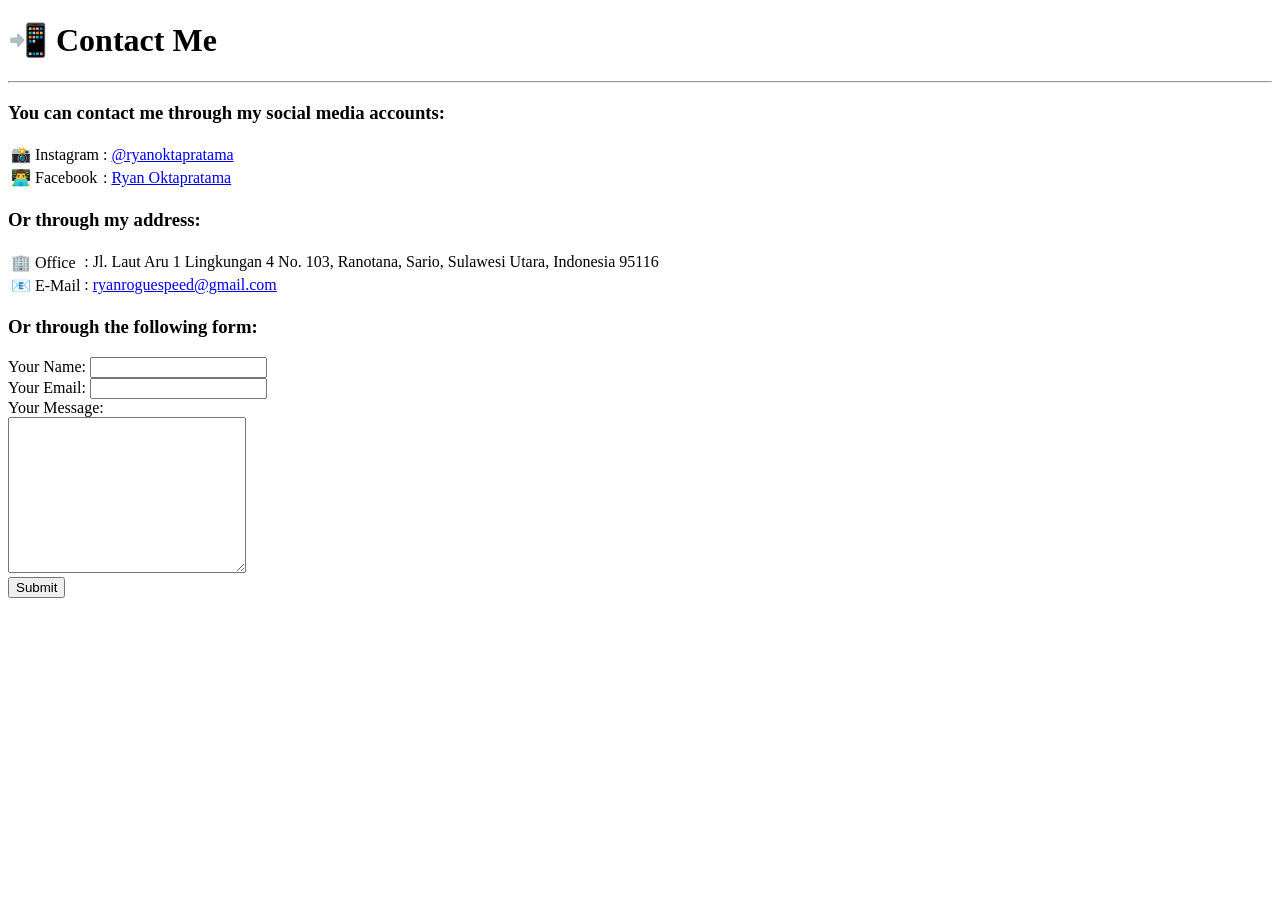
==== contact-me.html @ 11c8a924 "Add initial cv website files" ====
<!DOCTYPE html>
<html>
  <head>
    <meta charset="utf-8">
    <title>Contact Me</title>
  </head>
  <body>
    <h1>📲 Contact Me</h1>
    <hr>
    <h3>You can contact me through my social media accounts:</h3>
    <table>
      <tr>
        <td>📸 Instagram</td>
        <td>:</td>
        <td><a href="https://instagram.com/ryan.oktapratama">@ryanoktapratama</a></td>
      </tr>
      <tr>
        <td>👨‍💻 Facebook</td>
        <td>:</td>
        <td><a href="https://facebook.com/ryan.oktapratama">Ryan Oktapratama</a></td>
      </tr>
    </table>
    <h3>Or through my address:</h3>
    <table>
      <tr>
        <td>🏢 Office</td>
        <td>:</td>
        <td>Jl. Laut Aru 1 Lingkungan 4 No. 103, Ranotana, Sario, Sulawesi Utara, Indonesia 95116</td>
      </tr>
      <tr>
        <td>📧 E-Mail</td>
        <td>:</td>
        <td><a href="mailto:ryanroguespeed@gmail.com">ryanroguespeed@gmail.com</a></td>
      </tr>
    </table>
    <h3>Or through the following form:</h3>
    <form action="mailto:ryanroguespeed@gmail.com" method="post" enctype="text/plain">
      <label>Your Name:</label>
      <input type="text" name="yourName" value=""><br>
      <label>Your Email:</label>
      <input type="email" name="yourEmail" value=""><br>
      <label>Your Message:</label><br>
      <textarea name="yourMessage" rows="10" cols="27"></textarea><br>
      <input type="submit" name="">
    </form>
  </body>
</html>
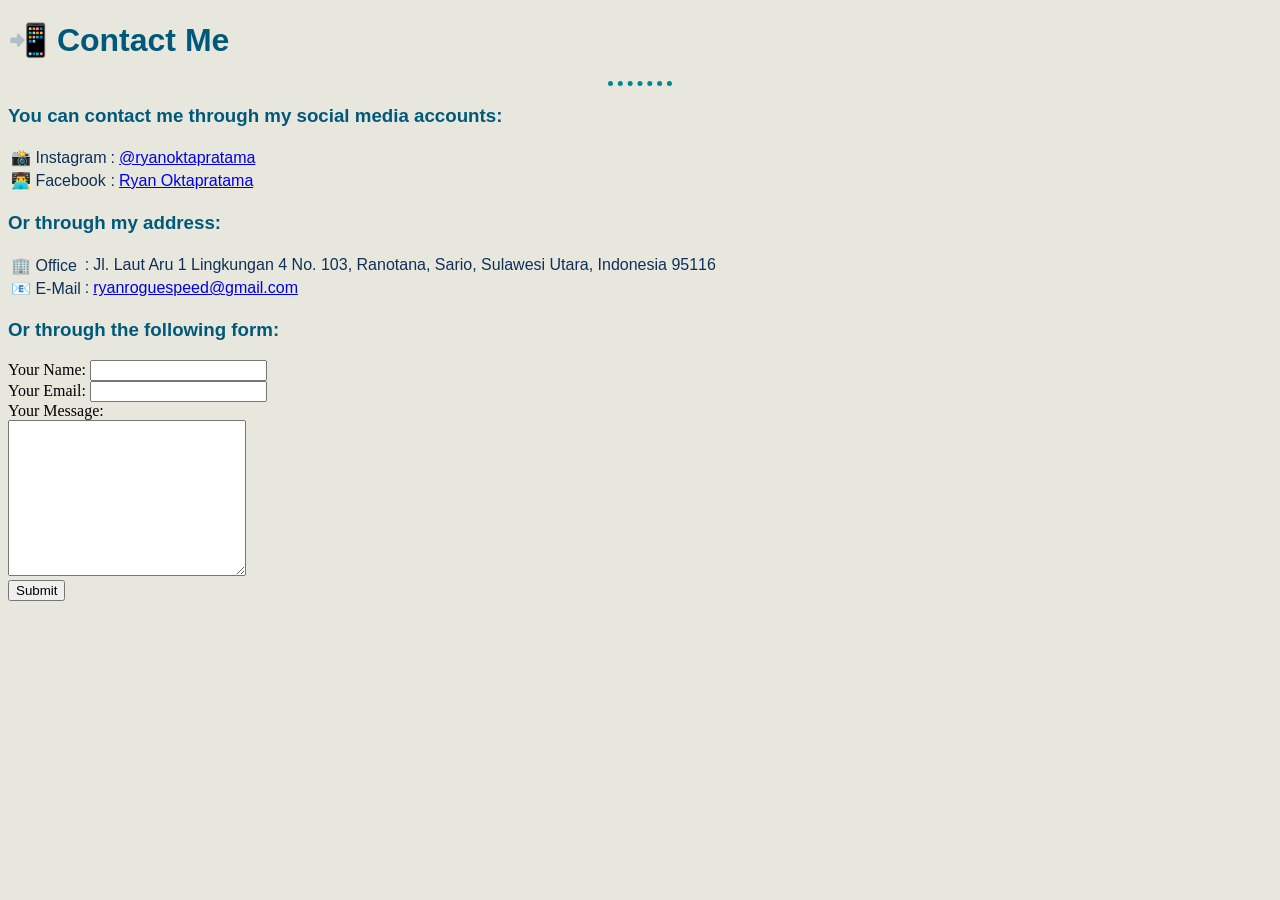
==== commit 3bf69b12: "Add files via upload Add updated website cv files" ====
--- a/contact-me.html
+++ b/contact-me.html
@@ -3,6 +3,7 @@
   <head>
     <meta charset="utf-8">
     <title>Contact Me</title>
+    <link rel="stylesheet" href="css/styles.css">
   </head>
   <body>
     <h1>📲 Contact Me</h1>
--- a/css/styles.css
+++ b/css/styles.css
@@ -0,0 +1,36 @@
+  body {
+    background-color: #e7e7de;
+  }
+
+  hr {
+    border-style: none;
+    border-top-style: dotted;
+    border-color: #008891;
+    border-width: 5px;
+    width: 5%;
+  }
+
+  h1 {
+    font-family: "Helvetica";
+    color: #00587a;
+  }
+
+  h3 {
+    font-family: "Helvetica";
+    color: #00587a;
+  }
+
+  p {
+    font-family: "Helvetica";
+    color: #0f3057;
+  }
+
+  table {
+    font-family: "Helvetica";
+    color: #0f3057;
+  }
+
+  ul{
+    font-family: "Helvetica";
+    color: #0f3057;
+  }
